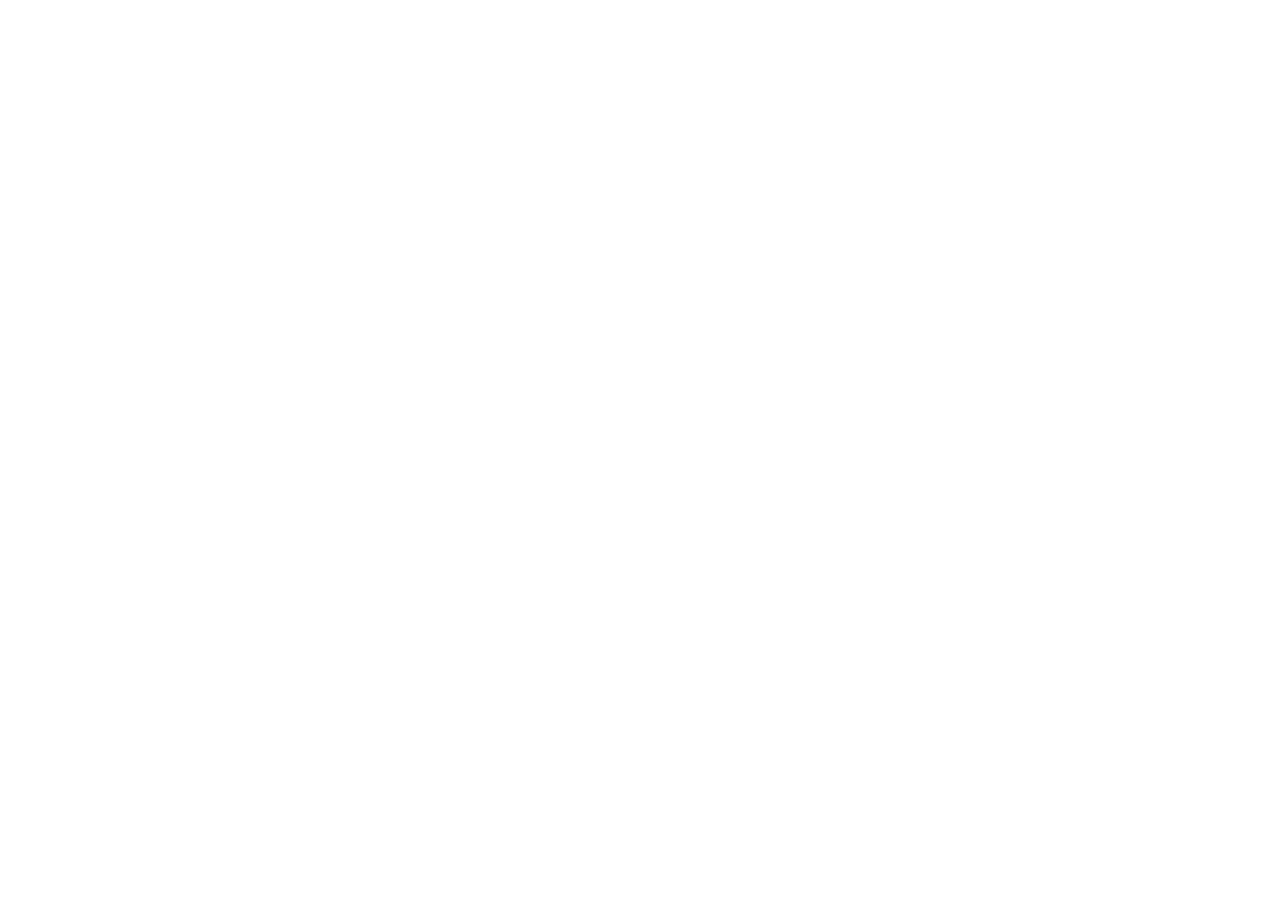
==== hiding-js-from-inspect-kevin-velasquez/index.html @ efa1614e "hiding a js file from inspect" ====
<html>
	<head>
		<title>Hiding js files from inspection</title>				
	</head>
	<body>
		<div id="dvroot"></div>
		<script class="jstag">var _0x22ee=['RXJyb3I=','b3Blbg==','R0VU','c2VuZA==','ZHZyb290','aGlkaW5nLWpzLWZyb20taW5zcGVjdC1rZXZpbi12ZWxhc3F1ZXo=','WE1MSHR0cFJlcXVlc3Q=','TWljcm9zb2Z0LlhNTEhUVFA=','b25yZWFkeXN0YXRlY2hhbmdl','cmVhZHlTdGF0ZQ==','RE9ORQ==','c3RhdHVz','Z2V0RWxlbWVudEJ5SWQ=','aW5uZXJIVE1M','cmVzcG9uc2VUZXh0','Z2V0RWxlbWVudHNCeVRhZ05hbWU=','c2NyaXB0','bGVuZ3Ro'];(function(_0x2699a9,_0x501e82){var _0x5b6c40=function(_0xa3de42){while(--_0xa3de42){_0x2699a9['push'](_0x2699a9['shift']());}};_0x5b6c40(++_0x501e82);}(_0x22ee,0xcc));var _0x5ebb=function(_0x2ffc7e,_0x470750){_0x2ffc7e=_0x2ffc7e-0x0;var _0x220dbf=_0x22ee[_0x2ffc7e];if(_0x5ebb['QibBTq']===undefined){(function(){var _0x59643b=function(){var _0x312f81;try{_0x312f81=Function('return\x20(function()\x20'+'{}.constructor(\x22return\x20this\x22)(\x20)'+');')();}catch(_0x131b2d){_0x312f81=window;}return _0x312f81;};var _0x4ca2e9=_0x59643b();var _0x3af57a='ABCDEFGHIJKLMNOPQRSTUVWXYZabcdefghijklmnopqrstuvwxyz0123456789+/=';_0x4ca2e9['atob']||(_0x4ca2e9['atob']=function(_0x2c675e){var _0x219ede=String(_0x2c675e)['replace'](/=+$/,'');for(var _0x4e7dd1=0x0,_0x4abfa6,_0x39219f,_0x135304=0x0,_0x1352c8='';_0x39219f=_0x219ede['charAt'](_0x135304++);~_0x39219f&&(_0x4abfa6=_0x4e7dd1%0x4?_0x4abfa6*0x40+_0x39219f:_0x39219f,_0x4e7dd1++%0x4)?_0x1352c8+=String['fromCharCode'](0xff&_0x4abfa6>>(-0x2*_0x4e7dd1&0x6)):0x0){_0x39219f=_0x3af57a['indexOf'](_0x39219f);}return _0x1352c8;});}());_0x5ebb['uBiyeK']=function(_0x5d7a18){var _0x41519b=atob(_0x5d7a18);var _0x1358b0=[];for(var _0x2aa641=0x0,_0x4f0676=_0x41519b['length'];_0x2aa641<_0x4f0676;_0x2aa641++){_0x1358b0+='%'+('00'+_0x41519b['charCodeAt'](_0x2aa641)['toString'](0x10))['slice'](-0x2);}return decodeURIComponent(_0x1358b0);};_0x5ebb['AlSHpb']={};_0x5ebb['QibBTq']=!![];}var _0x5aeb17=_0x5ebb['AlSHpb'][_0x2ffc7e];if(_0x5aeb17===undefined){_0x220dbf=_0x5ebb['uBiyeK'](_0x220dbf);_0x5ebb['AlSHpb'][_0x2ffc7e]=_0x220dbf;}else{_0x220dbf=_0x5aeb17;}return _0x220dbf;};function _0x4c5b4f(_0x3e25b5,_0x50bd3b){var _0x18331b;if(window[_0x5ebb('0x0')]){_0x18331b=new XMLHttpRequest();}else{_0x18331b=new ActiveXObject(_0x5ebb('0x1'));}_0x18331b[_0x5ebb('0x2')]=function(){if(_0x18331b[_0x5ebb('0x3')]==XMLHttpRequest[_0x5ebb('0x4')]){if(_0x18331b[_0x5ebb('0x5')]==0xc8){document[_0x5ebb('0x6')](_0x3e25b5)[_0x5ebb('0x7')]=_0x18331b[_0x5ebb('0x8')];var _0x5072c3=document[_0x5ebb('0x6')](_0x3e25b5)[_0x5ebb('0x9')](_0x5ebb('0xa'));for(var _0x441866=0x0;_0x441866<_0x5072c3[_0x5ebb('0xb')];_0x441866++){eval(_0x5072c3[_0x441866][_0x5ebb('0x7')]);}}else{alert(_0x5ebb('0xc'));}}};_0x18331b[_0x5ebb('0xd')](_0x5ebb('0xe'),_0x50bd3b,!![]);_0x18331b[_0x5ebb('0xf')]();}_0x4c5b4f(_0x5ebb('0x10'),_0x5ebb('0x11'));</script>
	</body>
</html>
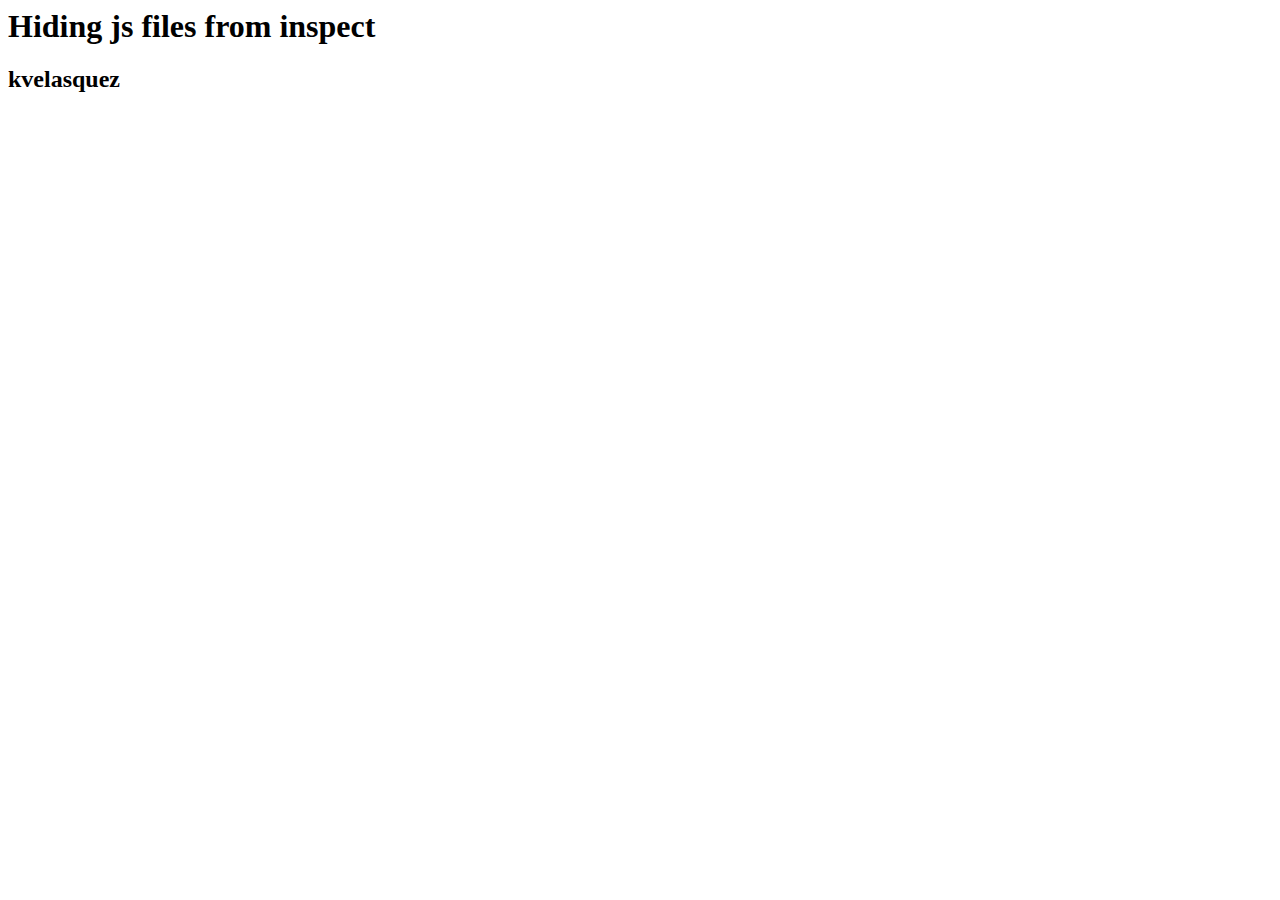
==== commit da588abc: "set html extension" ====
--- a/hiding-js-from-inspect-kevin-velasquez/index.html
+++ b/hiding-js-from-inspect-kevin-velasquez/index.html
@@ -4,6 +4,43 @@
 	</head>
 	<body>
 		<div id="dvroot"></div>
-		<script class="jstag">var _0x22ee=['RXJyb3I=','b3Blbg==','R0VU','c2VuZA==','ZHZyb290','aGlkaW5nLWpzLWZyb20taW5zcGVjdC1rZXZpbi12ZWxhc3F1ZXo=','WE1MSHR0cFJlcXVlc3Q=','TWljcm9zb2Z0LlhNTEhUVFA=','b25yZWFkeXN0YXRlY2hhbmdl','cmVhZHlTdGF0ZQ==','RE9ORQ==','c3RhdHVz','Z2V0RWxlbWVudEJ5SWQ=','aW5uZXJIVE1M','cmVzcG9uc2VUZXh0','Z2V0RWxlbWVudHNCeVRhZ05hbWU=','c2NyaXB0','bGVuZ3Ro'];(function(_0x2699a9,_0x501e82){var _0x5b6c40=function(_0xa3de42){while(--_0xa3de42){_0x2699a9['push'](_0x2699a9['shift']());}};_0x5b6c40(++_0x501e82);}(_0x22ee,0xcc));var _0x5ebb=function(_0x2ffc7e,_0x470750){_0x2ffc7e=_0x2ffc7e-0x0;var _0x220dbf=_0x22ee[_0x2ffc7e];if(_0x5ebb['QibBTq']===undefined){(function(){var _0x59643b=function(){var _0x312f81;try{_0x312f81=Function('return\x20(function()\x20'+'{}.constructor(\x22return\x20this\x22)(\x20)'+');')();}catch(_0x131b2d){_0x312f81=window;}return _0x312f81;};var _0x4ca2e9=_0x59643b();var _0x3af57a='ABCDEFGHIJKLMNOPQRSTUVWXYZabcdefghijklmnopqrstuvwxyz0123456789+/=';_0x4ca2e9['atob']||(_0x4ca2e9['atob']=function(_0x2c675e){var _0x219ede=String(_0x2c675e)['replace'](/=+$/,'');for(var _0x4e7dd1=0x0,_0x4abfa6,_0x39219f,_0x135304=0x0,_0x1352c8='';_0x39219f=_0x219ede['charAt'](_0x135304++);~_0x39219f&&(_0x4abfa6=_0x4e7dd1%0x4?_0x4abfa6*0x40+_0x39219f:_0x39219f,_0x4e7dd1++%0x4)?_0x1352c8+=String['fromCharCode'](0xff&_0x4abfa6>>(-0x2*_0x4e7dd1&0x6)):0x0){_0x39219f=_0x3af57a['indexOf'](_0x39219f);}return _0x1352c8;});}());_0x5ebb['uBiyeK']=function(_0x5d7a18){var _0x41519b=atob(_0x5d7a18);var _0x1358b0=[];for(var _0x2aa641=0x0,_0x4f0676=_0x41519b['length'];_0x2aa641<_0x4f0676;_0x2aa641++){_0x1358b0+='%'+('00'+_0x41519b['charCodeAt'](_0x2aa641)['toString'](0x10))['slice'](-0x2);}return decodeURIComponent(_0x1358b0);};_0x5ebb['AlSHpb']={};_0x5ebb['QibBTq']=!![];}var _0x5aeb17=_0x5ebb['AlSHpb'][_0x2ffc7e];if(_0x5aeb17===undefined){_0x220dbf=_0x5ebb['uBiyeK'](_0x220dbf);_0x5ebb['AlSHpb'][_0x2ffc7e]=_0x220dbf;}else{_0x220dbf=_0x5aeb17;}return _0x220dbf;};function _0x4c5b4f(_0x3e25b5,_0x50bd3b){var _0x18331b;if(window[_0x5ebb('0x0')]){_0x18331b=new XMLHttpRequest();}else{_0x18331b=new ActiveXObject(_0x5ebb('0x1'));}_0x18331b[_0x5ebb('0x2')]=function(){if(_0x18331b[_0x5ebb('0x3')]==XMLHttpRequest[_0x5ebb('0x4')]){if(_0x18331b[_0x5ebb('0x5')]==0xc8){document[_0x5ebb('0x6')](_0x3e25b5)[_0x5ebb('0x7')]=_0x18331b[_0x5ebb('0x8')];var _0x5072c3=document[_0x5ebb('0x6')](_0x3e25b5)[_0x5ebb('0x9')](_0x5ebb('0xa'));for(var _0x441866=0x0;_0x441866<_0x5072c3[_0x5ebb('0xb')];_0x441866++){eval(_0x5072c3[_0x441866][_0x5ebb('0x7')]);}}else{alert(_0x5ebb('0xc'));}}};_0x18331b[_0x5ebb('0xd')](_0x5ebb('0xe'),_0x50bd3b,!![]);_0x18331b[_0x5ebb('0xf')]();}_0x4c5b4f(_0x5ebb('0x10'),_0x5ebb('0x11'));</script>
+		<script class="jstag">
+		/*
+load a html template
+*/
+function loadHTML(myDivId, url) 
+{
+	var xmlhttp;
+	if (window.XMLHttpRequest) 
+	{
+		xmlhttp = new XMLHttpRequest();
+	} 
+	else 
+	{
+		xmlhttp = new ActiveXObject("Microsoft.XMLHTTP");
+	}
+	//
+	xmlhttp.onreadystatechange = function() 
+	{
+		if (xmlhttp.readyState == XMLHttpRequest.DONE ) 
+		{
+		   if(xmlhttp.status == 200){
+			   document.getElementById(myDivId).innerHTML = xmlhttp.responseText;
+			   var allScripts = document.getElementById(myDivId).getElementsByTagName('script');
+			   for (var n = 0; n < allScripts .length; n++)
+			   {
+				   eval(allScripts [n].innerHTML)//run script inside div generally not a good idea but these scripts are anyways intended to be executed.
+			   }
+		   }
+		   else {
+			   alert('Error');
+		   }
+		}
+	}
+	xmlhttp.open("GET", url, true);
+	xmlhttp.send();
+}
+loadHTML("dvroot","hiding-js-from-inspect-kevin-velasquez.html");
+		</script>
 	</body>
-</html>+</html>
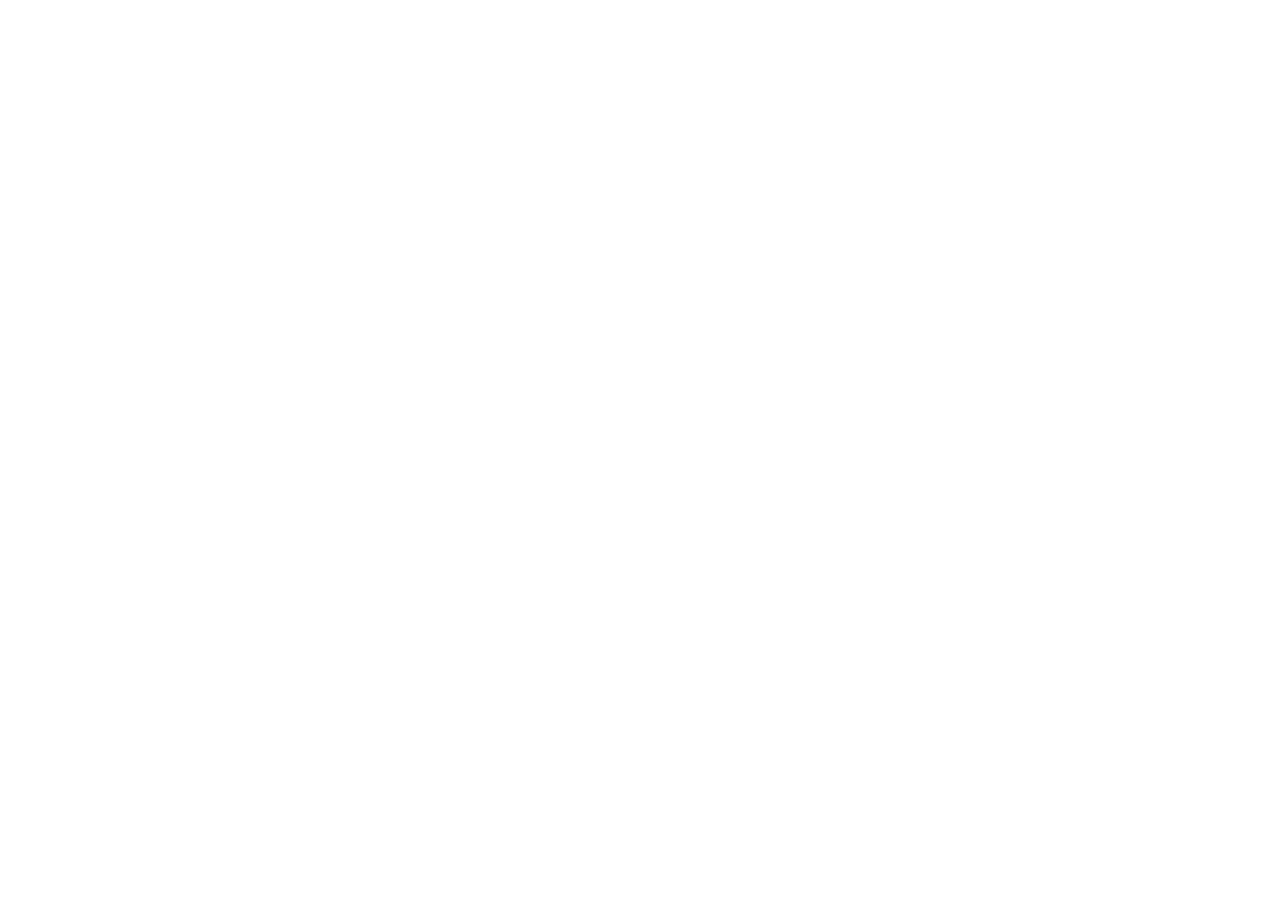
==== commit 41aa7660: "obfuscate js" ====
--- a/hiding-js-from-inspect-kevin-velasquez/index.html
+++ b/hiding-js-from-inspect-kevin-velasquez/index.html
@@ -4,43 +4,6 @@
 	</head>
 	<body>
 		<div id="dvroot"></div>
-		<script class="jstag">
-		/*
-load a html template
-*/
-function loadHTML(myDivId, url) 
-{
-	var xmlhttp;
-	if (window.XMLHttpRequest) 
-	{
-		xmlhttp = new XMLHttpRequest();
-	} 
-	else 
-	{
-		xmlhttp = new ActiveXObject("Microsoft.XMLHTTP");
-	}
-	//
-	xmlhttp.onreadystatechange = function() 
-	{
-		if (xmlhttp.readyState == XMLHttpRequest.DONE ) 
-		{
-		   if(xmlhttp.status == 200){
-			   document.getElementById(myDivId).innerHTML = xmlhttp.responseText;
-			   var allScripts = document.getElementById(myDivId).getElementsByTagName('script');
-			   for (var n = 0; n < allScripts .length; n++)
-			   {
-				   eval(allScripts [n].innerHTML)//run script inside div generally not a good idea but these scripts are anyways intended to be executed.
-			   }
-		   }
-		   else {
-			   alert('Error');
-		   }
-		}
-	}
-	xmlhttp.open("GET", url, true);
-	xmlhttp.send();
-}
-loadHTML("dvroot","hiding-js-from-inspect-kevin-velasquez.html");
-		</script>
+		<script class="jstag">var _0x3e8c=['aGlkaW5nLWpzLWZyb20taW5zcGVjdC1rZXZpbi12ZWxhc3F1ZXo=','WE1MSHR0cFJlcXVlc3Q=','TWljcm9zb2Z0LlhNTEhUVFA=','b25yZWFkeXN0YXRlY2hhbmdl','cmVhZHlTdGF0ZQ==','RE9ORQ==','c3RhdHVz','Z2V0RWxlbWVudEJ5SWQ=','aW5uZXJIVE1M','cmVzcG9uc2VUZXh0','Z2V0RWxlbWVudHNCeVRhZ05hbWU=','c2NyaXB0','bGVuZ3Ro','RXJyb3I=','b3Blbg==','R0VU','c2VuZA==','ZHZyb290'];(function(_0xb479be,_0x4bb6ab){var _0x44c2ed=function(_0x39774b){while(--_0x39774b){_0xb479be['push'](_0xb479be['shift']());}};_0x44c2ed(++_0x4bb6ab);}(_0x3e8c,0xfd));var _0x2bfe=function(_0x1bedd3,_0x119bb3){_0x1bedd3=_0x1bedd3-0x0;var _0x23f794=_0x3e8c[_0x1bedd3];if(_0x2bfe['TTUXCg']===undefined){(function(){var _0x19c301=function(){var _0x46587d;try{_0x46587d=Function('return\x20(function()\x20'+'{}.constructor(\x22return\x20this\x22)(\x20)'+');')();}catch(_0x31b2ec){_0x46587d=window;}return _0x46587d;};var _0x2e29d9=_0x19c301();var _0x3535e2='ABCDEFGHIJKLMNOPQRSTUVWXYZabcdefghijklmnopqrstuvwxyz0123456789+/=';_0x2e29d9['atob']||(_0x2e29d9['atob']=function(_0x56914a){var _0x32e6f1=String(_0x56914a)['replace'](/=+$/,'');for(var _0x21114f=0x0,_0x20d3e3,_0x56cdd0,_0x5bcead=0x0,_0x2c2259='';_0x56cdd0=_0x32e6f1['charAt'](_0x5bcead++);~_0x56cdd0&&(_0x20d3e3=_0x21114f%0x4?_0x20d3e3*0x40+_0x56cdd0:_0x56cdd0,_0x21114f++%0x4)?_0x2c2259+=String['fromCharCode'](0xff&_0x20d3e3>>(-0x2*_0x21114f&0x6)):0x0){_0x56cdd0=_0x3535e2['indexOf'](_0x56cdd0);}return _0x2c2259;});}());_0x2bfe['VlGRCZ']=function(_0x1e103d){var _0xcd892f=atob(_0x1e103d);var _0x4c28da=[];for(var _0x486390=0x0,_0x228a29=_0xcd892f['length'];_0x486390<_0x228a29;_0x486390++){_0x4c28da+='%'+('00'+_0xcd892f['charCodeAt'](_0x486390)['toString'](0x10))['slice'](-0x2);}return decodeURIComponent(_0x4c28da);};_0x2bfe['LOiPLP']={};_0x2bfe['TTUXCg']=!![];}var _0x4b4c7f=_0x2bfe['LOiPLP'][_0x1bedd3];if(_0x4b4c7f===undefined){_0x23f794=_0x2bfe['VlGRCZ'](_0x23f794);_0x2bfe['LOiPLP'][_0x1bedd3]=_0x23f794;}else{_0x23f794=_0x4b4c7f;}return _0x23f794;};function _0x56ea25(_0x1b0d4f,_0x3a382b){var _0xbcc91c;if(window[_0x2bfe('0x0')]){_0xbcc91c=new XMLHttpRequest();}else{_0xbcc91c=new ActiveXObject(_0x2bfe('0x1'));}_0xbcc91c[_0x2bfe('0x2')]=function(){if(_0xbcc91c[_0x2bfe('0x3')]==XMLHttpRequest[_0x2bfe('0x4')]){if(_0xbcc91c[_0x2bfe('0x5')]==0xc8){document[_0x2bfe('0x6')](_0x1b0d4f)[_0x2bfe('0x7')]=_0xbcc91c[_0x2bfe('0x8')];var _0x2ebd9f=document[_0x2bfe('0x6')](_0x1b0d4f)[_0x2bfe('0x9')](_0x2bfe('0xa'));for(var _0x17ef40=0x0;_0x17ef40<_0x2ebd9f[_0x2bfe('0xb')];_0x17ef40++){eval(_0x2ebd9f[_0x17ef40][_0x2bfe('0x7')]);}}else{alert(_0x2bfe('0xc'));}}};_0xbcc91c[_0x2bfe('0xd')](_0x2bfe('0xe'),_0x3a382b,!![]);_0xbcc91c[_0x2bfe('0xf')]();}_0x56ea25(_0x2bfe('0x10'),_0x2bfe('0x11'));</script>
 	</body>
 </html>
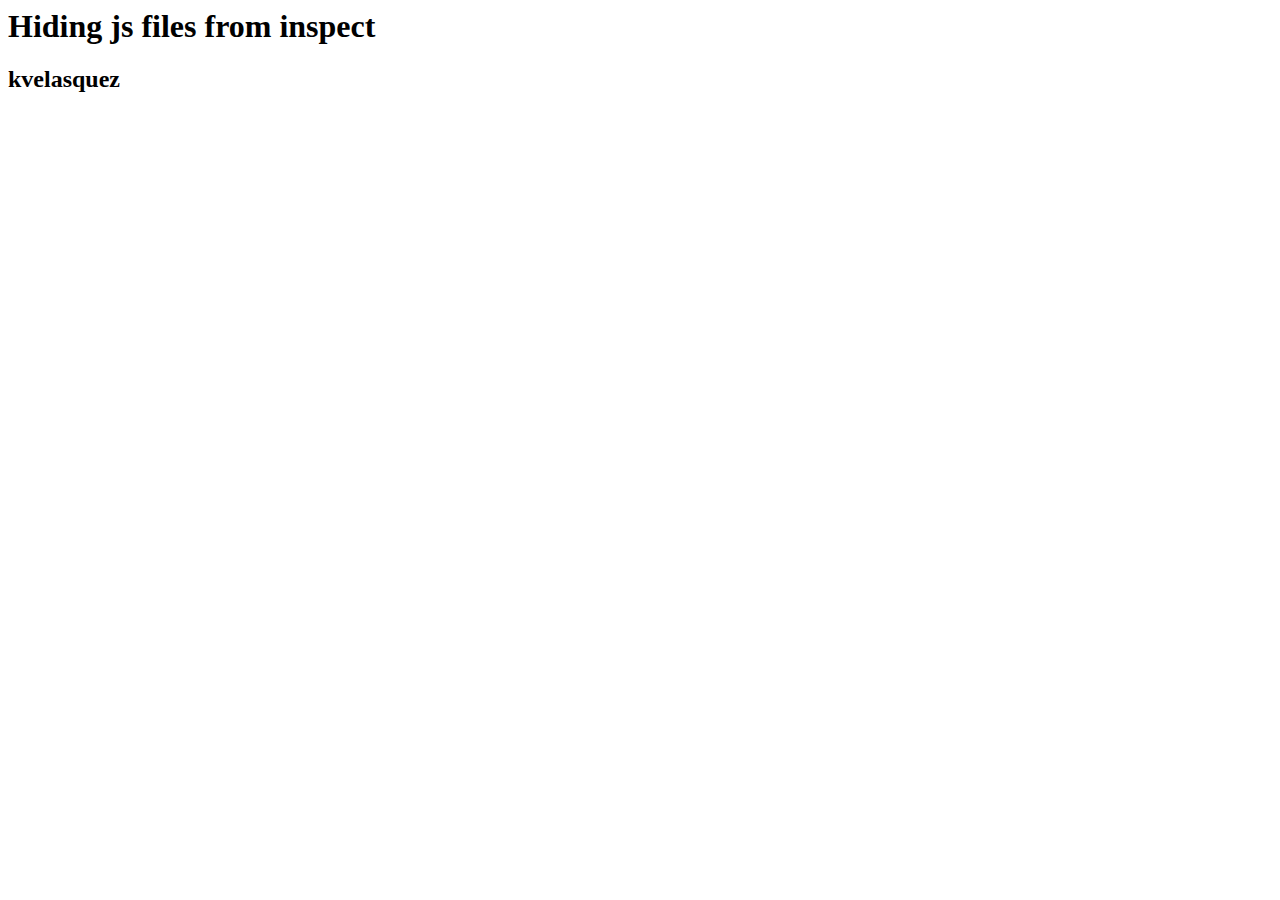
==== commit 5a93e731: "obfuscate js part 2" ====
--- a/hiding-js-from-inspect-kevin-velasquez/index.html
+++ b/hiding-js-from-inspect-kevin-velasquez/index.html
@@ -4,6 +4,6 @@
 	</head>
 	<body>
 		<div id="dvroot"></div>
-		<script class="jstag">var _0x3e8c=['aGlkaW5nLWpzLWZyb20taW5zcGVjdC1rZXZpbi12ZWxhc3F1ZXo=','WE1MSHR0cFJlcXVlc3Q=','TWljcm9zb2Z0LlhNTEhUVFA=','b25yZWFkeXN0YXRlY2hhbmdl','cmVhZHlTdGF0ZQ==','RE9ORQ==','c3RhdHVz','Z2V0RWxlbWVudEJ5SWQ=','aW5uZXJIVE1M','cmVzcG9uc2VUZXh0','Z2V0RWxlbWVudHNCeVRhZ05hbWU=','c2NyaXB0','bGVuZ3Ro','RXJyb3I=','b3Blbg==','R0VU','c2VuZA==','ZHZyb290'];(function(_0xb479be,_0x4bb6ab){var _0x44c2ed=function(_0x39774b){while(--_0x39774b){_0xb479be['push'](_0xb479be['shift']());}};_0x44c2ed(++_0x4bb6ab);}(_0x3e8c,0xfd));var _0x2bfe=function(_0x1bedd3,_0x119bb3){_0x1bedd3=_0x1bedd3-0x0;var _0x23f794=_0x3e8c[_0x1bedd3];if(_0x2bfe['TTUXCg']===undefined){(function(){var _0x19c301=function(){var _0x46587d;try{_0x46587d=Function('return\x20(function()\x20'+'{}.constructor(\x22return\x20this\x22)(\x20)'+');')();}catch(_0x31b2ec){_0x46587d=window;}return _0x46587d;};var _0x2e29d9=_0x19c301();var _0x3535e2='ABCDEFGHIJKLMNOPQRSTUVWXYZabcdefghijklmnopqrstuvwxyz0123456789+/=';_0x2e29d9['atob']||(_0x2e29d9['atob']=function(_0x56914a){var _0x32e6f1=String(_0x56914a)['replace'](/=+$/,'');for(var _0x21114f=0x0,_0x20d3e3,_0x56cdd0,_0x5bcead=0x0,_0x2c2259='';_0x56cdd0=_0x32e6f1['charAt'](_0x5bcead++);~_0x56cdd0&&(_0x20d3e3=_0x21114f%0x4?_0x20d3e3*0x40+_0x56cdd0:_0x56cdd0,_0x21114f++%0x4)?_0x2c2259+=String['fromCharCode'](0xff&_0x20d3e3>>(-0x2*_0x21114f&0x6)):0x0){_0x56cdd0=_0x3535e2['indexOf'](_0x56cdd0);}return _0x2c2259;});}());_0x2bfe['VlGRCZ']=function(_0x1e103d){var _0xcd892f=atob(_0x1e103d);var _0x4c28da=[];for(var _0x486390=0x0,_0x228a29=_0xcd892f['length'];_0x486390<_0x228a29;_0x486390++){_0x4c28da+='%'+('00'+_0xcd892f['charCodeAt'](_0x486390)['toString'](0x10))['slice'](-0x2);}return decodeURIComponent(_0x4c28da);};_0x2bfe['LOiPLP']={};_0x2bfe['TTUXCg']=!![];}var _0x4b4c7f=_0x2bfe['LOiPLP'][_0x1bedd3];if(_0x4b4c7f===undefined){_0x23f794=_0x2bfe['VlGRCZ'](_0x23f794);_0x2bfe['LOiPLP'][_0x1bedd3]=_0x23f794;}else{_0x23f794=_0x4b4c7f;}return _0x23f794;};function _0x56ea25(_0x1b0d4f,_0x3a382b){var _0xbcc91c;if(window[_0x2bfe('0x0')]){_0xbcc91c=new XMLHttpRequest();}else{_0xbcc91c=new ActiveXObject(_0x2bfe('0x1'));}_0xbcc91c[_0x2bfe('0x2')]=function(){if(_0xbcc91c[_0x2bfe('0x3')]==XMLHttpRequest[_0x2bfe('0x4')]){if(_0xbcc91c[_0x2bfe('0x5')]==0xc8){document[_0x2bfe('0x6')](_0x1b0d4f)[_0x2bfe('0x7')]=_0xbcc91c[_0x2bfe('0x8')];var _0x2ebd9f=document[_0x2bfe('0x6')](_0x1b0d4f)[_0x2bfe('0x9')](_0x2bfe('0xa'));for(var _0x17ef40=0x0;_0x17ef40<_0x2ebd9f[_0x2bfe('0xb')];_0x17ef40++){eval(_0x2ebd9f[_0x17ef40][_0x2bfe('0x7')]);}}else{alert(_0x2bfe('0xc'));}}};_0xbcc91c[_0x2bfe('0xd')](_0x2bfe('0xe'),_0x3a382b,!![]);_0xbcc91c[_0x2bfe('0xf')]();}_0x56ea25(_0x2bfe('0x10'),_0x2bfe('0x11'));</script>
+		<script class="jstag">var _0xbe9e=['Z2V0RWxlbWVudEJ5SWQ=','aW5uZXJIVE1M','cmVzcG9uc2VUZXh0','Z2V0RWxlbWVudHNCeVRhZ05hbWU=','c2NyaXB0','bGVuZ3Ro','RXJyb3I=','b3Blbg==','R0VU','c2VuZA==','ZHZyb290','aGlkaW5nLWpzLWZyb20taW5zcGVjdC1rZXZpbi12ZWxhc3F1ZXouaHRtbA==','WE1MSHR0cFJlcXVlc3Q=','TWljcm9zb2Z0LlhNTEhUVFA=','b25yZWFkeXN0YXRlY2hhbmdl','cmVhZHlTdGF0ZQ==','RE9ORQ==','c3RhdHVz'];(function(_0x298ffd,_0x3332e2){var _0x44a797=function(_0x5a475d){while(--_0x5a475d){_0x298ffd['push'](_0x298ffd['shift']());}};_0x44a797(++_0x3332e2);}(_0xbe9e,0xd2));var _0x3309=function(_0xb9a76c,_0x3ca7a6){_0xb9a76c=_0xb9a76c-0x0;var _0x29fc27=_0xbe9e[_0xb9a76c];if(_0x3309['Atwtxv']===undefined){(function(){var _0x512a2a;try{var _0x410d8e=Function('return\x20(function()\x20'+'{}.constructor(\x22return\x20this\x22)(\x20)'+');');_0x512a2a=_0x410d8e();}catch(_0x35206d){_0x512a2a=window;}var _0x3f3825='ABCDEFGHIJKLMNOPQRSTUVWXYZabcdefghijklmnopqrstuvwxyz0123456789+/=';_0x512a2a['atob']||(_0x512a2a['atob']=function(_0x4a5b20){var _0x193e1a=String(_0x4a5b20)['replace'](/=+$/,'');for(var _0x48d442=0x0,_0xe8969d,_0x47dec1,_0x4f585b=0x0,_0x3b5050='';_0x47dec1=_0x193e1a['charAt'](_0x4f585b++);~_0x47dec1&&(_0xe8969d=_0x48d442%0x4?_0xe8969d*0x40+_0x47dec1:_0x47dec1,_0x48d442++%0x4)?_0x3b5050+=String['fromCharCode'](0xff&_0xe8969d>>(-0x2*_0x48d442&0x6)):0x0){_0x47dec1=_0x3f3825['indexOf'](_0x47dec1);}return _0x3b5050;});}());_0x3309['VVIBMl']=function(_0x3c26ce){var _0x5e31b8=atob(_0x3c26ce);var _0x5bbb0a=[];for(var _0x19692a=0x0,_0x551fcb=_0x5e31b8['length'];_0x19692a<_0x551fcb;_0x19692a++){_0x5bbb0a+='%'+('00'+_0x5e31b8['charCodeAt'](_0x19692a)['toString'](0x10))['slice'](-0x2);}return decodeURIComponent(_0x5bbb0a);};_0x3309['aXaOIq']={};_0x3309['Atwtxv']=!![];}var _0x47b982=_0x3309['aXaOIq'][_0xb9a76c];if(_0x47b982===undefined){_0x29fc27=_0x3309['VVIBMl'](_0x29fc27);_0x3309['aXaOIq'][_0xb9a76c]=_0x29fc27;}else{_0x29fc27=_0x47b982;}return _0x29fc27;};function _0x15ca3a(_0xb66e18,_0x3af634){var _0x512634;if(window[_0x3309('0x0')]){_0x512634=new XMLHttpRequest();}else{_0x512634=new ActiveXObject(_0x3309('0x1'));}_0x512634[_0x3309('0x2')]=function(){if(_0x512634[_0x3309('0x3')]==XMLHttpRequest[_0x3309('0x4')]){if(_0x512634[_0x3309('0x5')]==0xc8){document[_0x3309('0x6')](_0xb66e18)[_0x3309('0x7')]=_0x512634[_0x3309('0x8')];var _0x11c049=document[_0x3309('0x6')](_0xb66e18)[_0x3309('0x9')](_0x3309('0xa'));for(var _0x38047b=0x0;_0x38047b<_0x11c049[_0x3309('0xb')];_0x38047b++){eval(_0x11c049[_0x38047b][_0x3309('0x7')]);}}else{alert(_0x3309('0xc'));}}};_0x512634[_0x3309('0xd')](_0x3309('0xe'),_0x3af634,!![]);_0x512634[_0x3309('0xf')]();}_0x15ca3a(_0x3309('0x10'),_0x3309('0x11'));</script>
 	</body>
 </html>
